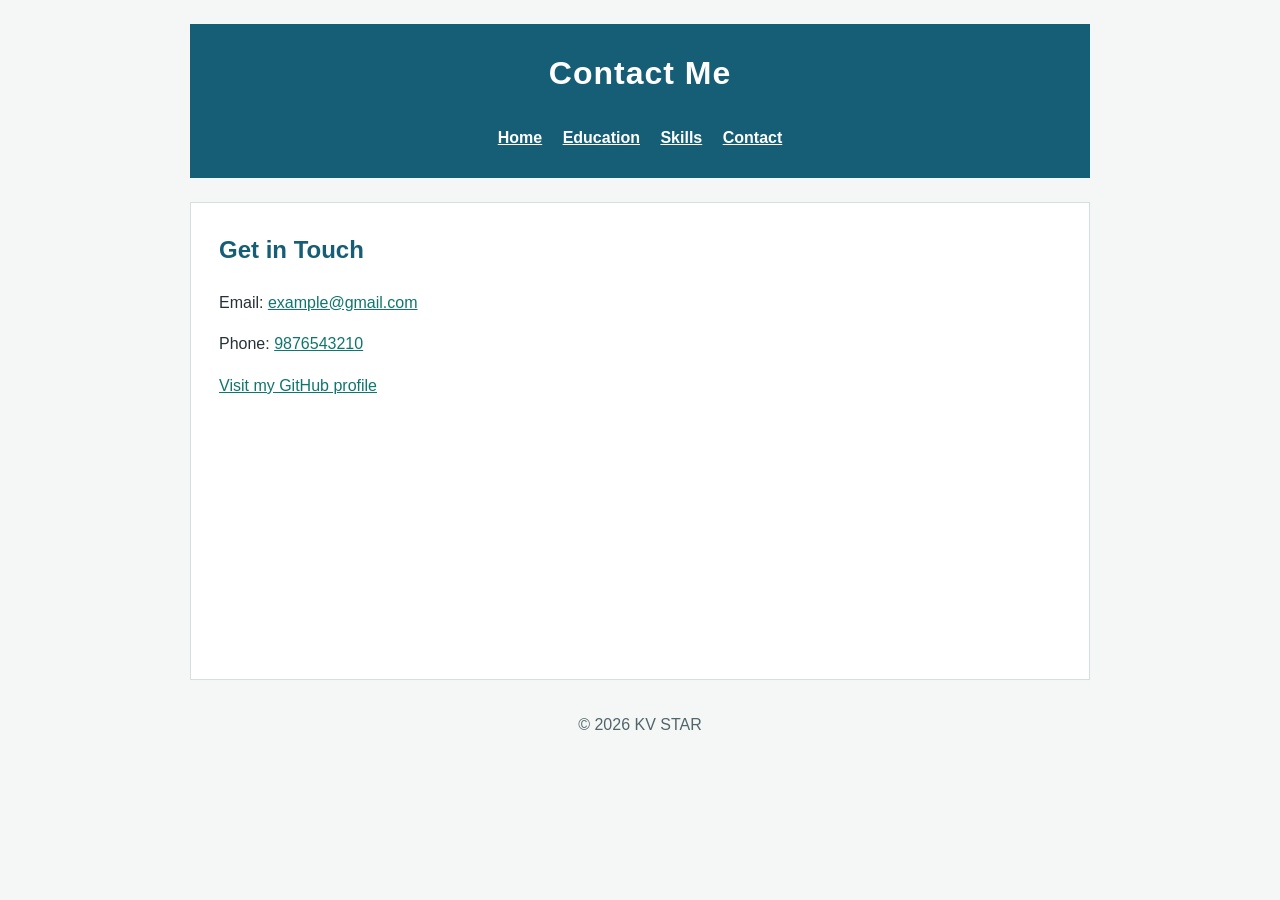
==== Sem 1/WEB/Assignment/PG1/contact.html @ cfa800fd "PG2 WEB" ====
<!DOCTYPE html>
<html lang="en">
<head>
    <meta charset="UTF-8">
    <meta name="viewport" content="width=device-width, initial-scale=1.0">
    <title>KV STAR | Contact</title>
    <link rel="stylesheet" href="style.css">
</head>
<body>
    <header>
        <h1>Contact Me</h1>
        <nav aria-label="Main navigation">
            <a href="index.html">Home</a>
            <a href="education.html">Education</a>
            <a href="skills.html">Skills</a>
            <a href="contact.html">Contact</a>
        </nav>
    </header>

    <main>
        <h2>Get in Touch</h2>
        <p>Email: <a href="mailto:example@gmail.com">example@gmail.com</a></p>
        <p>Phone: <a href="tel:9876543210">9876543210</a></p>
        <p><a href="https://github.com/" target="_blank" rel="noopener">Visit my GitHub profile</a></p>
    </main>

    <footer><p>&copy; 2026 KV STAR</p></footer>
</body>
</html>
---- Sem 1/WEB/Assignment/PG1/style.css ----
body {
    max-width: 900px;
    margin: 0 auto;
    padding: 0 20px;
    color: #263238;
    background: #f4f7f6;
    font-family: Arial, sans-serif;
    line-height: 1.6;
}

header {
    margin: 24px 0;
    padding: 24px;
    color: white;
    background: #155e75;
    text-align: center;
}

h1, h2 { margin-top: 0; }
h1 { letter-spacing: 1px; }

nav { margin-top: 18px; }
nav a {
    display: inline-block;
    margin: 4px 8px;
    color: white;
    font-weight: bold;
}

main {
    min-height: 420px;
    padding: 28px;
    background: white;
    border: 1px solid #d5e0de;
}

section { margin: 28px 0; }
h2 { color: #155e75; }
a { color: #0f766e; }

.profile {
    display: flex;
    gap: 24px;
    align-items: center;
    margin-top: 0;
}

.profile img {
    border: 5px solid #b7d8d2;
    border-radius: 50%;
    object-fit: cover;
}

.quick-links {
    padding: 12px;
    background: #e8f3f1;
    text-align: center;
}

table {
    width: 100%;
    border-collapse: collapse;
}

th, td {
    padding: 12px;
    border: 1px solid #b7c9c6;
    text-align: left;
}

th { color: white; background: #155e75; }
tr:nth-child(even) { background: #f0f7f5; }

.columns {
    display: grid;
    grid-template-columns: 1fr 1fr;
    gap: 28px;
}

footer {
    padding: 16px;
    color: #526568;
    text-align: center;
}

@media (max-width: 620px) {
    .profile, .columns { display: block; }
    .profile img { display: block; margin: 0 auto 20px; }
    table { font-size: 14px; }
    th, td { padding: 8px; }
}
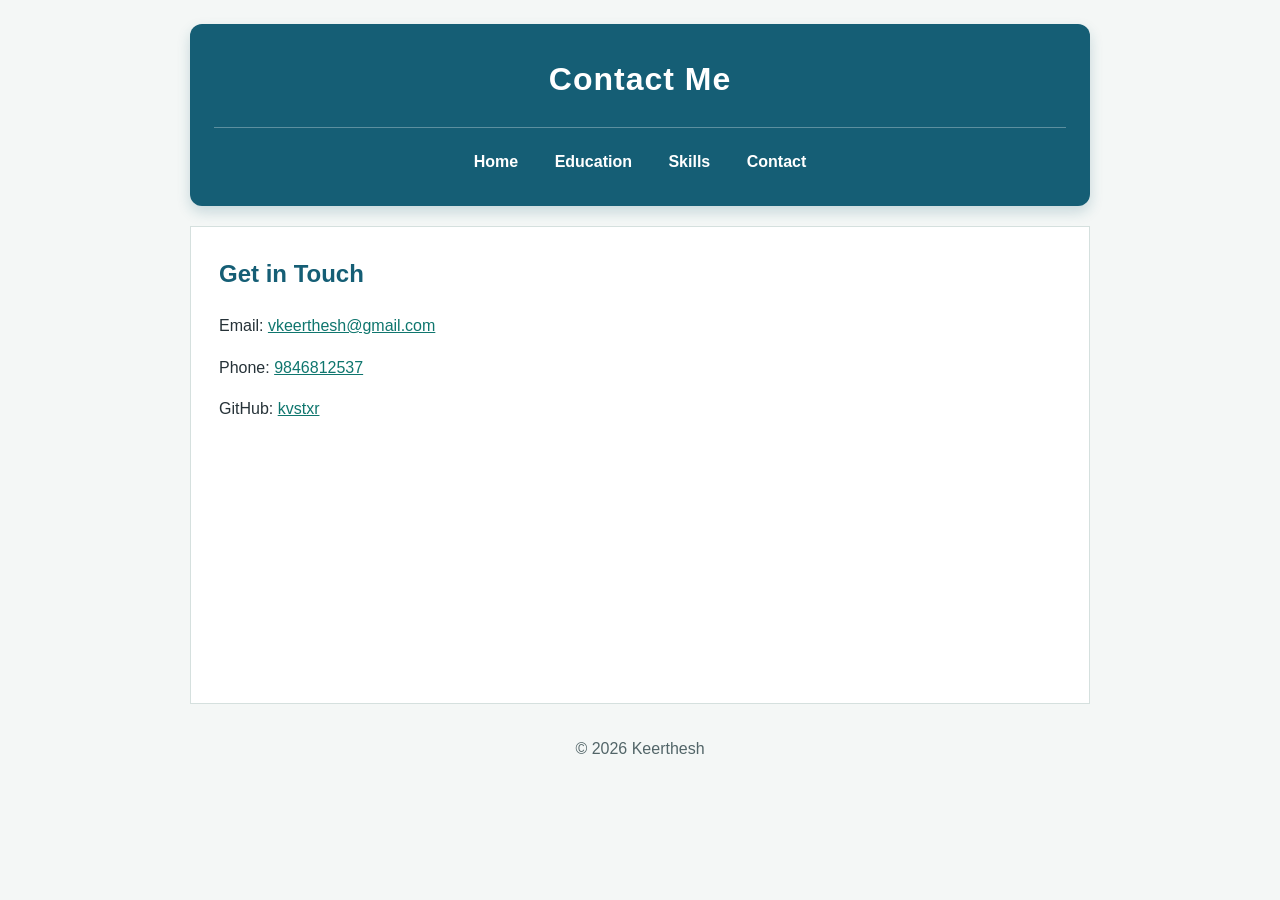
==== commit ed8ea833: "PG2 WEB" ====
--- a/Sem 1/WEB/Assignment/PG1/contact.html
+++ b/Sem 1/WEB/Assignment/PG1/contact.html
@@ -1,29 +1,26 @@
-<!DOCTYPE html>
-<html lang="en">
+<html>
 <head>
-    <meta charset="UTF-8">
-    <meta name="viewport" content="width=device-width, initial-scale=1.0">
     <title>KV STAR | Contact</title>
     <link rel="stylesheet" href="style.css">
 </head>
 <body>
     <header>
         <h1>Contact Me</h1>
-        <nav aria-label="Main navigation">
+        <div class="navigation">
             <a href="index.html">Home</a>
             <a href="education.html">Education</a>
             <a href="skills.html">Skills</a>
             <a href="contact.html">Contact</a>
-        </nav>
+        </div>
     </header>
 
-    <main>
+    <div class="main-content">
         <h2>Get in Touch</h2>
-        <p>Email: <a href="mailto:example@gmail.com">example@gmail.com</a></p>
-        <p>Phone: <a href="tel:9876543210">9876543210</a></p>
-        <p><a href="https://github.com/" target="_blank" rel="noopener">Visit my GitHub profile</a></p>
-    </main>
+        <p>Email: <a href="mailto:vkeerthesh@gmail.com">vkeerthesh@gmail.com</a></p>
+        <p>Phone: <a href="tel:9846812537">9846812537</a></p>
+        <p>GitHub: <a href="https://github.com/kvstxr" target="_blank" rel="noopener">kvstxr</a></p>
+    </div>
 
-    <footer><p>&copy; 2026 KV STAR</p></footer>
+    <footer><p>&copy; 2026 Keerthesh</p></footer>
 </body>
 </html>
--- a/Sem 1/WEB/Assignment/PG1/style.css
+++ b/Sem 1/WEB/Assignment/PG1/style.css
@@ -9,34 +9,103 @@
 }
 
 header {
-    margin: 24px 0;
-    padding: 24px;
+    margin: 24px 0 20px;
+    padding: 30px 24px 22px;
     color: white;
     background: #155e75;
+    border-radius: 12px;
+    box-shadow: 0 6px 14px rgba(21, 94, 117, 0.2);
     text-align: center;
 }
 
 h1, h2 { margin-top: 0; }
-h1 { letter-spacing: 1px; }
+h1 {
+    margin-bottom: 6px;
+    letter-spacing: 1px;
+    font-size: 32px;
+}
 
-nav { margin-top: 18px; }
-nav a {
+header p {
+    margin: 0;
+    color: #d9f1ed;
+}
+
+.navigation {
+    margin-top: 22px;
+    padding-top: 12px;
+    border-top: 1px solid rgba(255, 255, 255, 0.3);
+}
+
+.navigation a {
     display: inline-block;
-    margin: 4px 8px;
+    margin: 3px 4px;
+    padding: 6px 12px;
     color: white;
     font-weight: bold;
+    text-decoration: none;
+    border-radius: 6px;
 }
 
-main {
+.navigation a:hover {
+    background: #0f766e;
+}
+
+.main-content {
     min-height: 420px;
     padding: 28px;
     background: white;
     border: 1px solid #d5e0de;
 }
 
-section { margin: 28px 0; }
+.content-section { margin: 28px 0; }
 h2 { color: #155e75; }
+h3 { margin-bottom: 8px; color: #37474f; }
 a { color: #0f766e; }
+
+.skill-groups {
+    column-count: 2;
+    column-gap: 28px;
+}
+
+.skill-groups > div,
+.creative-media,
+.project-list > div {
+    padding: 16px;
+    background: #dcece8;
+    border-radius: 10px;
+}
+
+.creative-media {
+    margin-top: 20px;
+    text-align: left;
+}
+
+.skill-groups > div { margin-bottom: 20px; break-inside: avoid; }
+
+.skill-list,
+.interest-list {
+    display: flex;
+    flex-wrap: wrap;
+    gap: 8px;
+    padding: 0;
+    list-style: none;
+}
+
+.skill-list li,
+.interest-list li {
+    padding: 5px 10px;
+    background: white;
+    border: 1px solid #b7c9c6;
+}
+
+.project-list {
+    display: grid;
+    grid-template-columns: repeat(3, 1fr);
+    gap: 20px;
+}
+
+.project-list > div { margin: 0; }
+.project-list p { margin-bottom: 0; }
 
 .profile {
     display: flex;
@@ -86,6 +155,8 @@
 @media (max-width: 620px) {
     .profile, .columns { display: block; }
     .profile img { display: block; margin: 0 auto 20px; }
+    .skill-groups { column-count: 1; }
+    .project-list { grid-template-columns: 1fr; }
     table { font-size: 14px; }
     th, td { padding: 8px; }
 }
